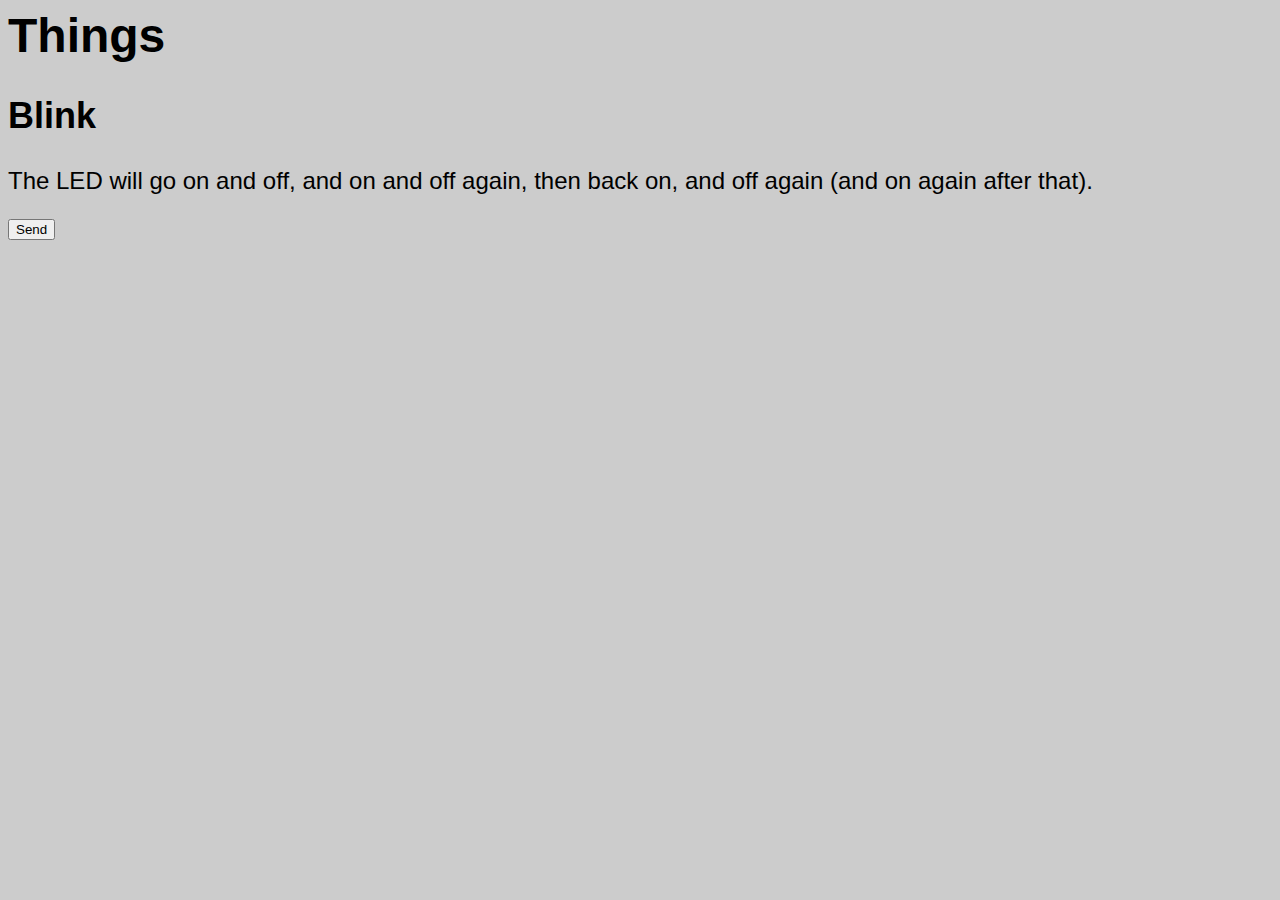
==== blink.html @ 97b9a23a "Stubbing out stuff" ====
<html>
  <head>
    <link rel="stylesheet" href="style.css">
  </head>
  <body>
    <h1>Things</h1>

    <h2>Blink</h2>

    <p>
      The LED will go on and off, and on and off again, then back on, and off again (and on again after that).
    </p>

    <button>Send</button>

  </body>
</html>
---- style.css ----
body {
  background: #ccc;
  font-family: sans-serif;
  font-size: 1.5em;
}

a {
  color: #f00
}
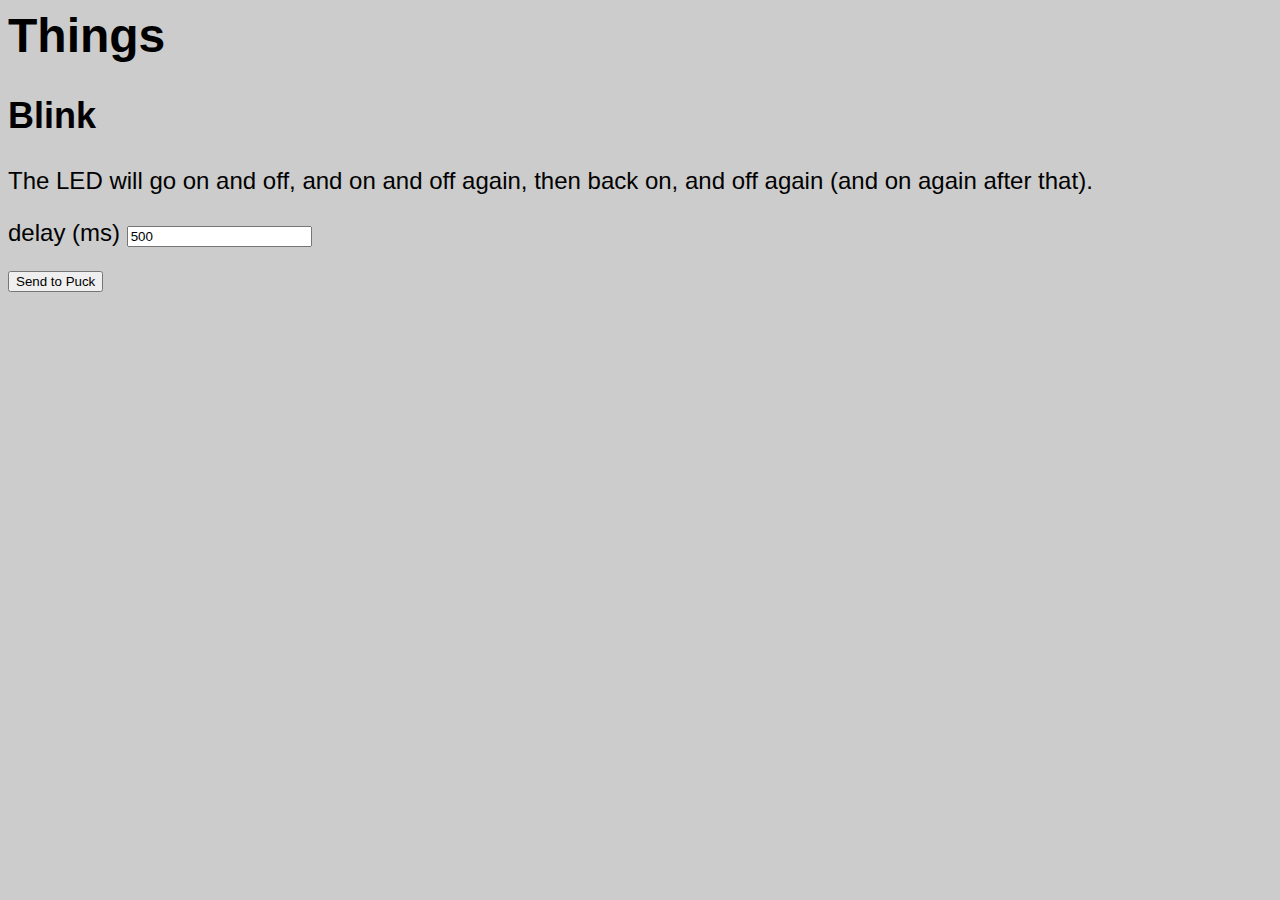
==== commit 8c3e59a3: "BLINK!" ====
--- a/blink.html
+++ b/blink.html
@@ -10,8 +10,38 @@
     <p>
       The LED will go on and off, and on and off again, then back on, and off again (and on again after that).
     </p>
+    
+    <p>
+      <label>
+        delay (ms)
+        <input id="delay-value" type="number" value="500" />
+      </label>
+    </p>
 
-    <button>Send</button>
+    <button id="puck">Send to Puck</button>
+
+    <script type="module">
+      import {Puck} from './lib/puck.js'
+
+
+      const script = (delay) => 
+        `
+        reset();
+
+        var  on = false;
+        setInterval(function() {
+          on = !on;
+          LED1.write(on);
+        }, ${delay});
+        `
+    
+
+      document.querySelector('button').addEventListener('click', () => {
+        const delay = document.querySelector('#delay-value').valueAsNumber;
+
+        Puck.write(script(delay))
+      })
+    </script>
 
   </body>
 </html>--- a/style.css
+++ b/style.css
@@ -5,5 +5,5 @@
 }
 
 a {
-  color: #f00
+  color: #f00;
 }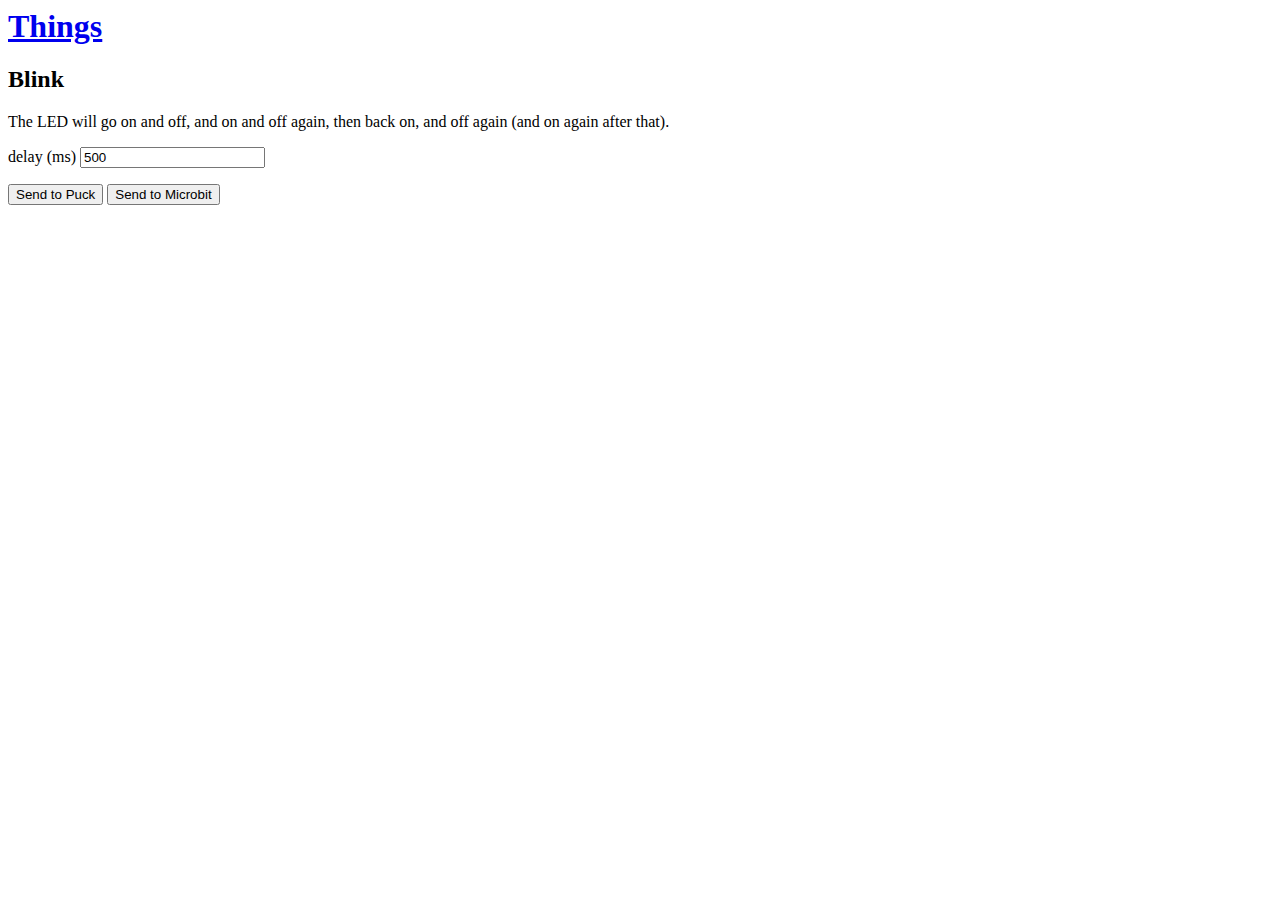
==== commit eccab8a7: "add the hacks" ====
--- a/blink.html
+++ b/blink.html
@@ -3,7 +3,7 @@
     <link rel="stylesheet" href="style.css">
   </head>
   <body>
-    <h1>Things</h1>
+    <h1><a href="./">Things</a></h1>
 
     <h2>Blink</h2>
 
@@ -20,9 +20,12 @@
 
     <button id="puck">Send to Puck</button>
 
+    <button id="microbit">Send to Microbit</button>
+
     <script type="module">
       import {Puck} from './lib/puck.js'
 
+      console.log(Puck)
 
       const script = (delay) => 
         `
@@ -36,10 +39,30 @@
         `
     
 
-      document.querySelector('button').addEventListener('click', () => {
+      document.querySelector('#puck').addEventListener('click', () => {
         const delay = document.querySelector('#delay-value').valueAsNumber;
 
         Puck.write(script(delay))
+      })
+
+
+
+      const MBscript = (delay) => 
+        `
+        reset();
+
+        var  on = false;
+        setInterval(function() {
+          on = !on;
+          show(on ? 0x1FFFFFF : 0);
+        }, ${delay});
+        `
+    
+
+      document.querySelector('#microbit').addEventListener('click', () => {
+        const delay = document.querySelector('#delay-value').valueAsNumber;
+
+        Puck.write(MBscript(delay))
       })
     </script>
 
--- a/style.css
+++ b/style.css
@@ -1,9 +1,15 @@
 body {
-  background: #ccc;
-  font-family: sans-serif;
-  font-size: 1.5em;
+  /* background: #fff; */
+  /* font-family: 'Cutive Mono',  */
+  /* font-family: 'Share Tech Mono',sans-serif; */
+  /* font-size: 1.5em; */
+}
+
+h1, h2, h3 {
+  /* color: #f0c; */
+  /* font-size: 1em; */
 }
 
 a {
-  color: #f00;
+  /* color: #fc0; */
 }